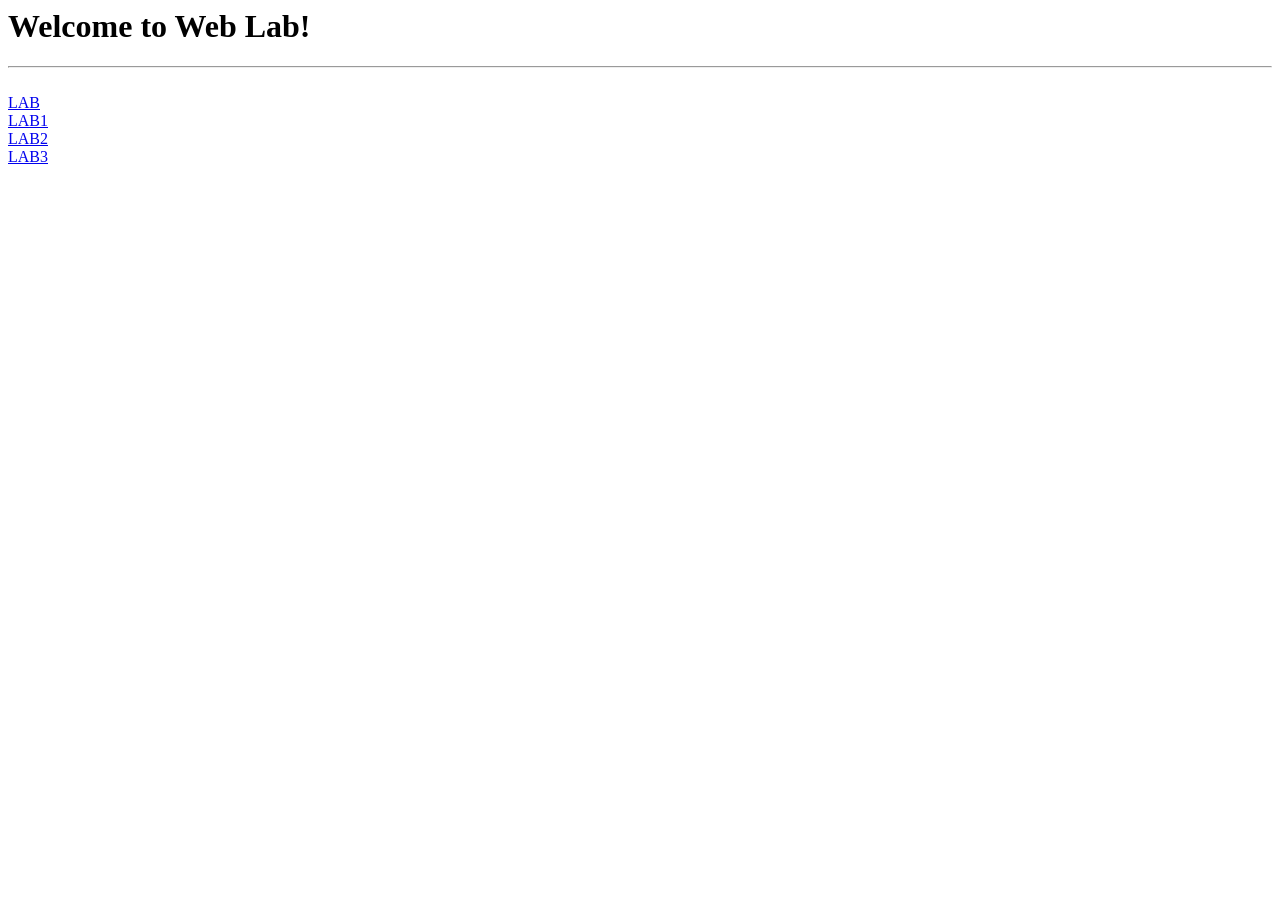
==== index.html @ e3eb71a8 "Update lab links in index.html" ====
<html>
  <head>
    <title>WEB LAB</title>
  </head>
  <body>
    <h1>Welcome to Web Lab!</h1>
    <hr>
    <br>
    <a href="lab1.html">LAB</a>
    <br>
    <a href="lab2.html">LAB1</a>
    <br>
    <a href="lab3.html">LAB2</a>
    <br>
    <a href="lab33.html">LAB3</a>
  </body>
</html>
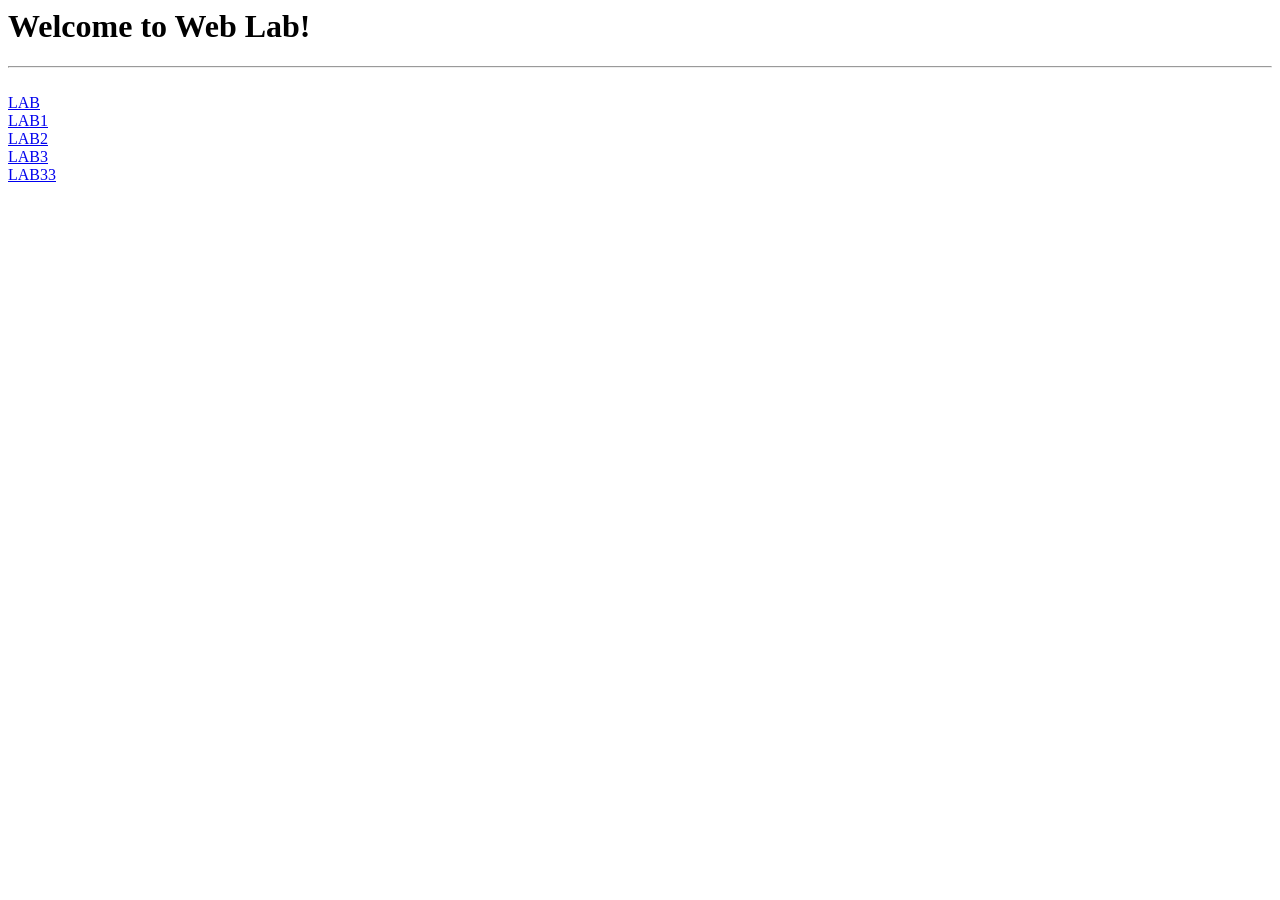
==== commit a8fdf192: "Add link to LAB33 in index.html" ====
--- a/index.html
+++ b/index.html
@@ -12,6 +12,8 @@
     <br>
     <a href="lab3.html">LAB2</a>
     <br>
-    <a href="lab33.html">LAB3</a>
+    <a href="Lab11.html">LAB3</a>
+    <br>
+    <a href="lab33.html">LAB33</a>
   </body>
 </html>
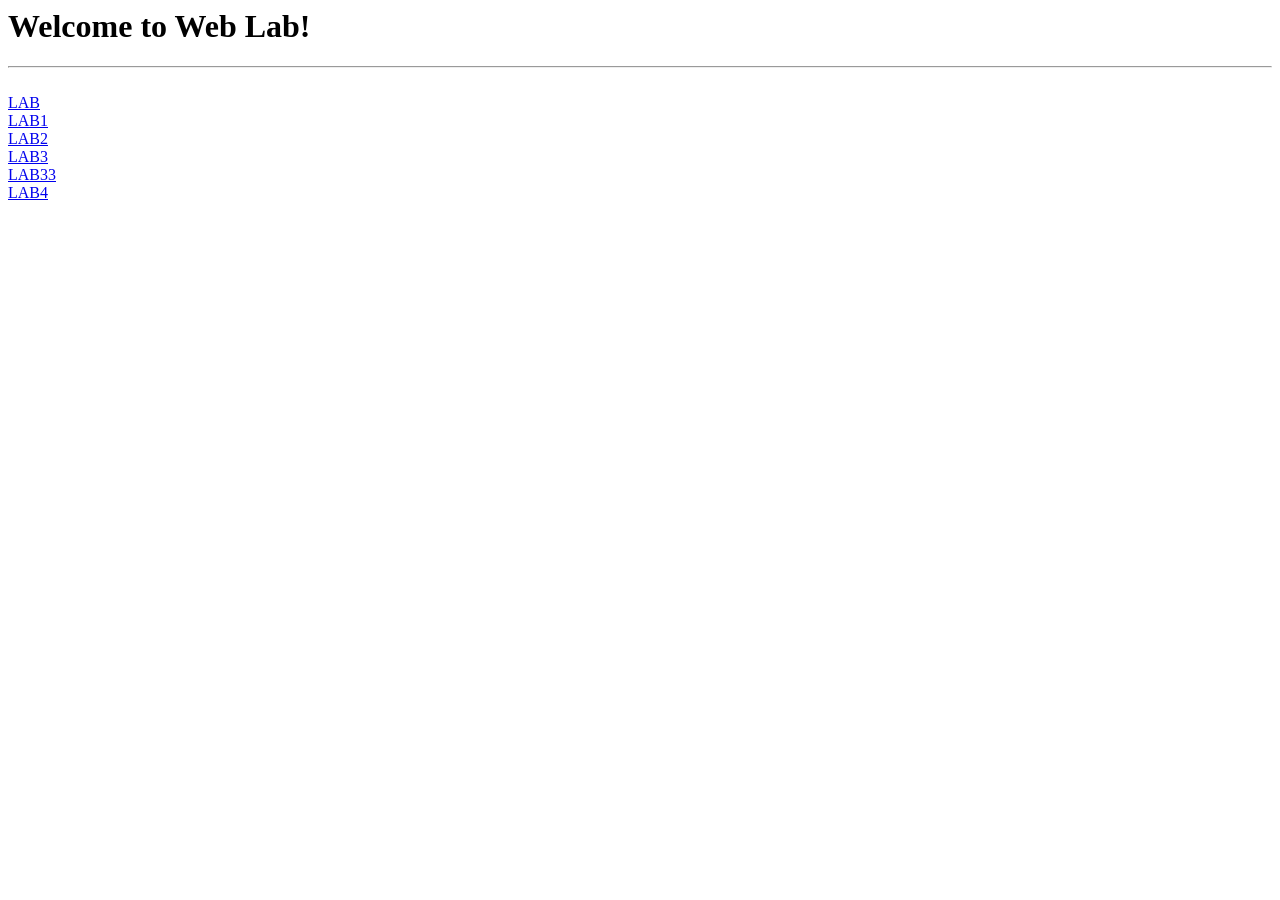
==== commit 2440d23d: "Add link to LAB4 in index.html" ====
--- a/index.html
+++ b/index.html
@@ -15,5 +15,7 @@
     <a href="Lab11.html">LAB3</a>
     <br>
     <a href="lab33.html">LAB33</a>
+     <br>
+    <a href="lab4.xml">LAB4</a>
   </body>
 </html>
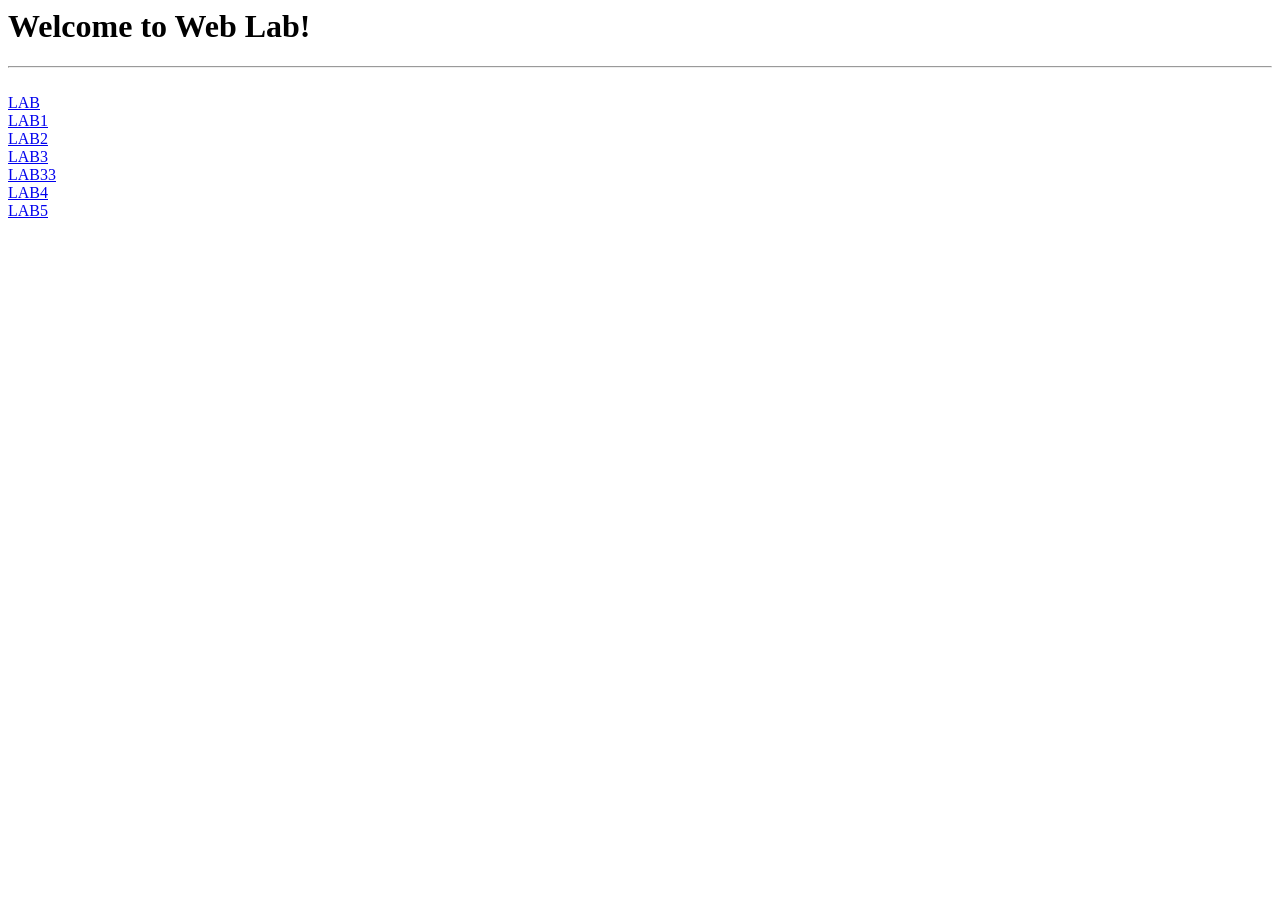
==== commit 40658bfd: "Add link to LAB5 in index.html" ====
--- a/index.html
+++ b/index.html
@@ -17,5 +17,8 @@
     <a href="lab33.html">LAB33</a>
      <br>
     <a href="lab4.xml">LAB4</a>
+    <br>
+    <a href="lab5.php">LAB5</a>
+  </body>
   </body>
 </html>
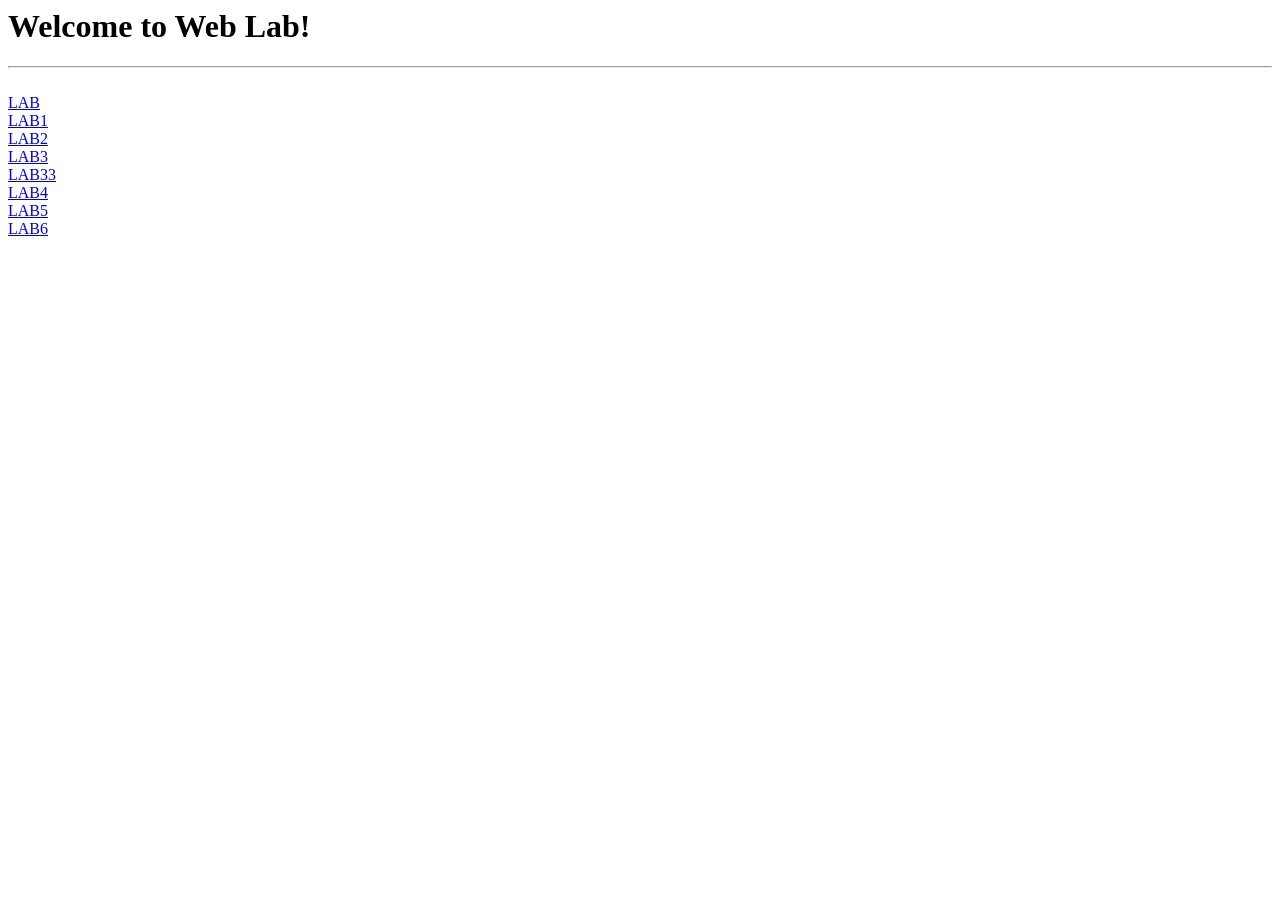
==== commit 6b10de5c: "Add link to LAB6 in index.html" ====
--- a/index.html
+++ b/index.html
@@ -19,6 +19,8 @@
     <a href="lab4.xml">LAB4</a>
     <br>
     <a href="lab5.php">LAB5</a>
+    <br>
+    <a href="lab6.php">LAB6</a>
   </body>
   </body>
 </html>
